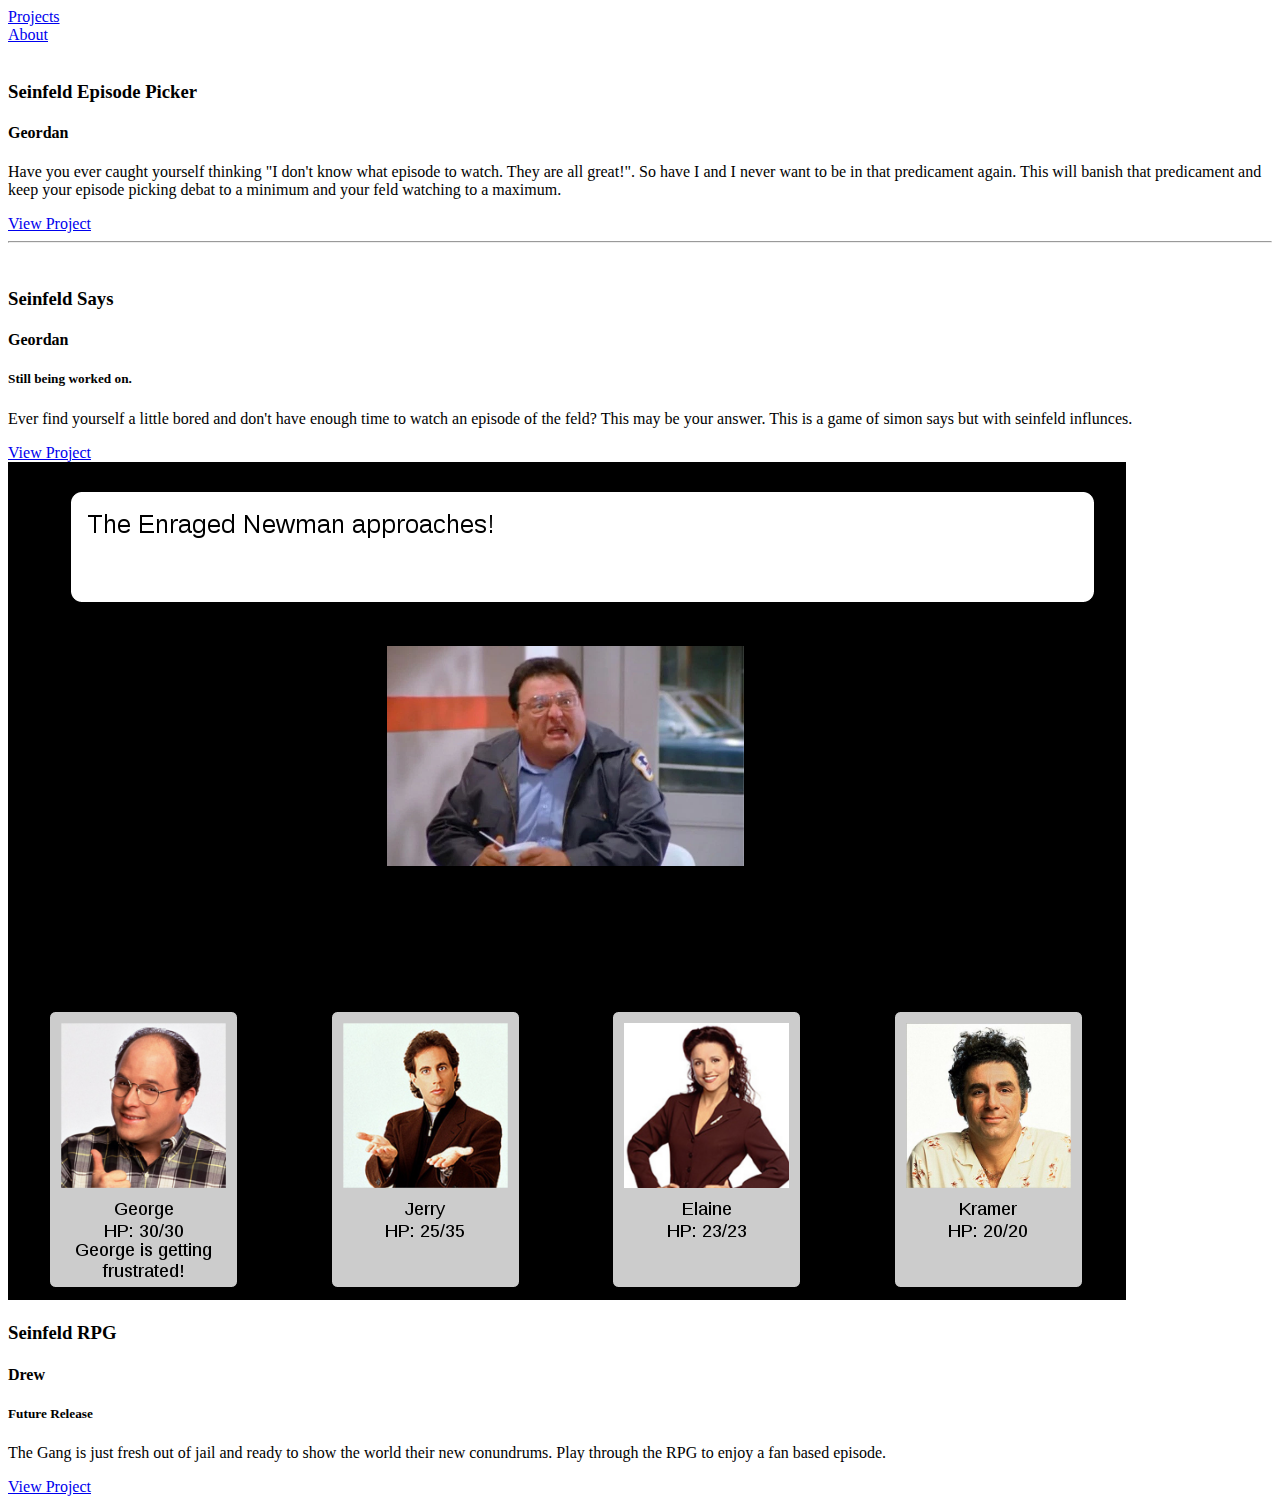
==== index.html @ e226264c "added dress project" ====
<!DOCTYPE html>
<html lang="en">

<head>

    <meta charset="utf-8">
    <meta http-equiv="X-UA-Compatible" content="IE=edge">
    <meta name="viewport" content="width=device-width, initial-scale=1">
    <meta name="description" content="">
    <meta name="author" content="">

    <title>Seinfeld Fan Projects</title>

    <!-- Bootstrap Core CSS -->
    <link href="css/bootstrap.css" rel="stylesheet">

    <!-- Custom CSS -->
    <link href="css/1-col-portfolio.css" rel="stylesheet">



</head>

<body>

    <!-- Navigation -->
    <nav class="navbar navbar-inverse navbar-fixed-top" role="navigation">
        <div class="container">
            <!-- Brand and toggle get grouped for better mobile display -->
            <div class="navbar-header">
                <a class="navbar-brand" href="index.html">Projects</a>
            </div>
            <div class="navbar-header">
                <a class="navbar-brand" href="About.html">About</a>
            </div>
            <!-- /.navbar-collapse -->
        </div>
        <!-- /.container -->
    </nav>

    <!-- Page Content -->
    <div class="container">

        <!-- Page Heading -->
        <div class="row">
            <div class="col-lg-12">
                <!-- <h1 class="page-header">
                    <small>Secondary Text</small>
                </h1> -->
            </div>
        </div>
        <!-- /.row -->

        <!-- Project One -->
        <div class="row">
            <div class="col-md-7">
                <a href="picker/seinfeldPicker.html">
                    <img class="img-responsive" src="pictures/seinfeldpicker.png" alt="">
                </a>
            </div>
            <div class="col-md-5">
                <h3>Seinfeld Episode Picker</h3>
                <h4>Geordan</h4>
                <p> Have you ever caught yourself thinking "I don't know what episode to watch. They are all great!". So have I and I never want to be in that predicament again. This will banish that predicament and keep your episode picking debat to a minimum and your feld watching to a maximum.</p>
                <a class="btn btn-primary" href="picker/seinfeldPicker.html">View Project <span class="glyphicon glyphicon-chevron-right"></span></a>
            </div>
        </div>
        <!-- /.row -->

        <hr>

        <!-- Project Two -->
        <div class="row">
            <div class="col-md-7">
                <a href="simon/simon.html">
                    <img class="img-responsive" src="pictures/simon.png" alt="">
                </a>
            </div>
            <div class="col-md-5">
                <h3>Seinfeld Says</h3>
                <h4>Geordan</h4>
                <h5>Still being worked on.</h5>
                <p> Ever find yourself a little bored and don't have enough time to watch an episode of the feld? This may be your answer. This is a game of simon says but with seinfeld influnces. </p>
                <a class="btn btn-primary" href="simon/simon.html">View Project <span class="glyphicon glyphicon-chevron-right"></span></a>
            </div>
        </div>
        <!-- Project Three -->
        <div class="row">
            <div class="col-md-7">
                <a href="#">
                    <img class="img-responsive" src="pictures/seinfeldRPG.png" alt="">
                </a>
            </div>
            <div class="col-md-5">
                <h3>Seinfeld RPG</h3>
                <h4>Drew</h4>
                <h5>Future Release</h5>
                <p> The Gang is just fresh out of jail and ready to show the world their new conundrums. Play through the RPG to enjoy a fan based episode.</p>
                <a class="btn btn-primary" href="simon/simon.html">View Project <span class="glyphicon glyphicon-chevron-right"></span></a>
            </div>
        </div>


        <!-- Footer -->
        <footer>

        </footer>

    </div>
    <!-- /.container -->

    <!-- jQuery -->
    <script src="js/jquery.js"></script>

    <!-- Bootstrap Core JavaScript -->
    <script src="js/bootstrap.min.js"></script>

</body>

</html>
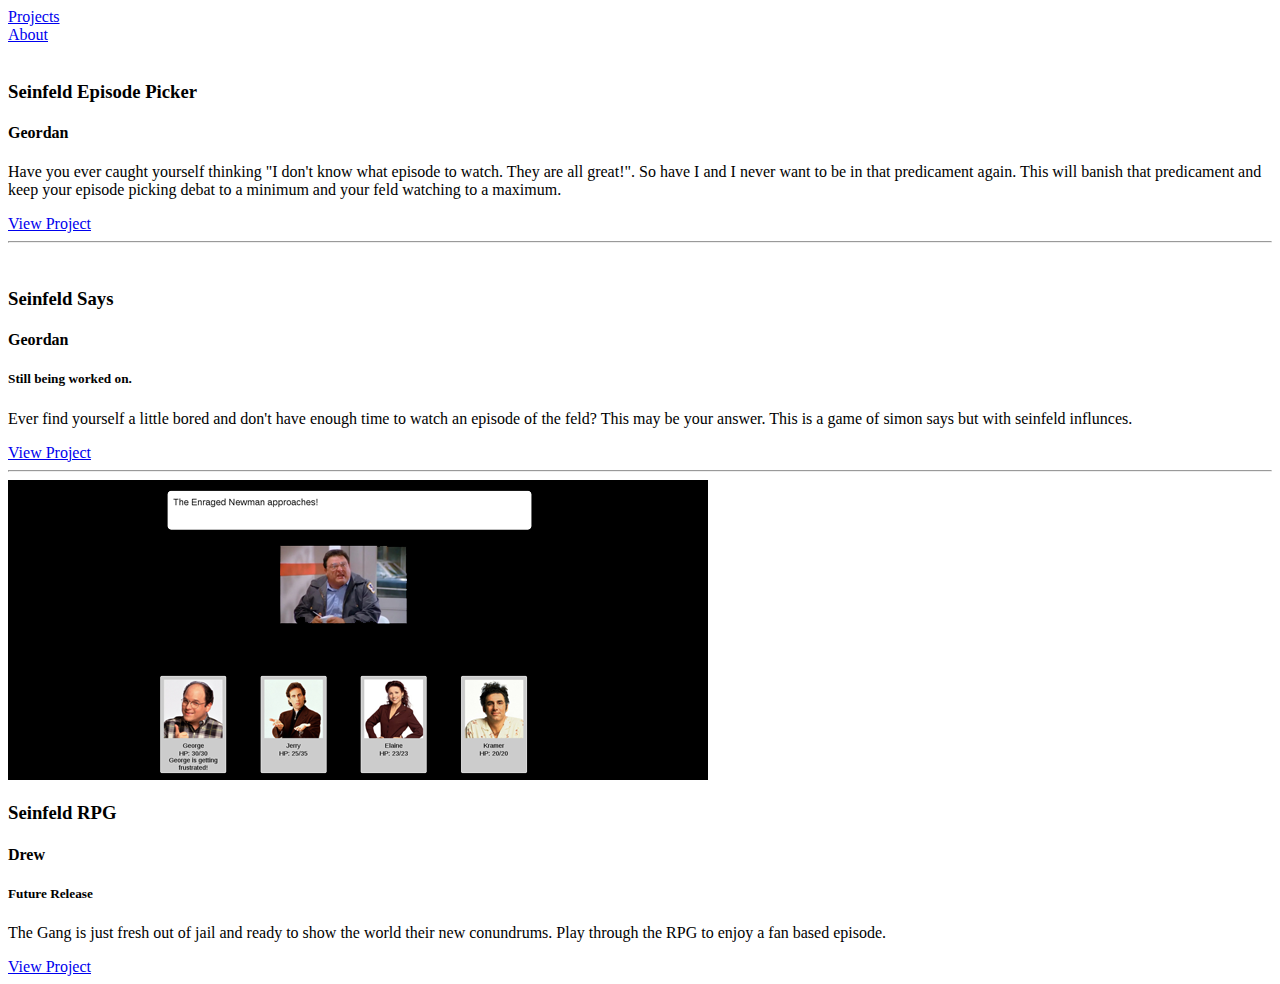
==== commit be61cea3: "added hr tag" ====
--- a/index.html
+++ b/index.html
@@ -85,6 +85,7 @@
             </div>
         </div>
         <!-- Project Three -->
+        <hr>
         <div class="row">
             <div class="col-md-7">
                 <a href="#">
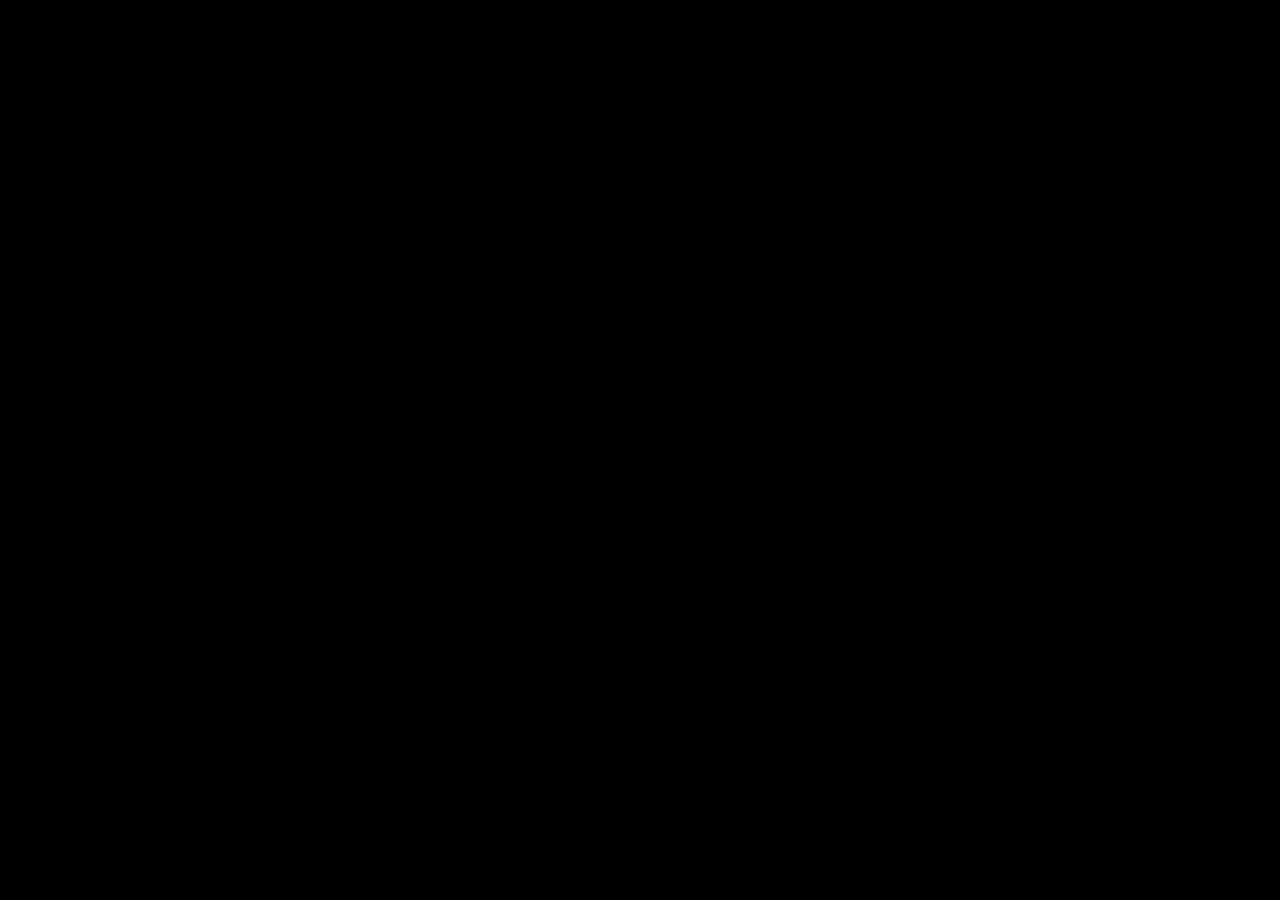
==== commit 56201543: "deleted files that were unused" ====
--- a/index.html
+++ b/index.html
@@ -1,121 +1,415 @@
 <!DOCTYPE html>
-<html lang="en">
-
+<html>
 <head>
-
-    <meta charset="utf-8">
-    <meta http-equiv="X-UA-Compatible" content="IE=edge">
-    <meta name="viewport" content="width=device-width, initial-scale=1">
-    <meta name="description" content="">
-    <meta name="author" content="">
-
-    <title>Seinfeld Fan Projects</title>
-
-    <!-- Bootstrap Core CSS -->
-    <link href="css/bootstrap.css" rel="stylesheet">
-
-    <!-- Custom CSS -->
-    <link href="css/1-col-portfolio.css" rel="stylesheet">
-
-
-
+  <title>&#9785; &#9785; &#9785; &#9785; &#9785; &#9785;</title>
+<style type="text/css">
+
+
+body{
+  background-color: black;
+}
+.jerryContain{
+  width: 700px;
+  height: 700px;
+  bottom: 0px;
+  left: 0px;
+  right: 0px;
+  position: absolute;
+  z-index: -1;
+  margin: auto;
+  perspective: 750px;
+}
+#hair{
+  bottom: 290px;
+  left: 192px;
+  position: absolute;
+  z-index: 6;
+  transform: rotate(0deg) translate(0px, 0px);
+  transition: all .5s;
+}
+#hairContain{
+  width: 310px;
+  height: 180px;
+  bottom: 340px;
+  left: 195px;
+  z-index: 20;
+  position: absolute;
+}
+#hair.selected{
+  transform: rotate(-50deg)  translate(-40px,-110px);
+}
+#brain{
+  bottom: 250px;
+  left:250px;
+  position: absolute;
+  z-index: 2;
+}
+#forehead{
+  bottom: 285px;
+  left: 248px;
+  position: absolute;
+  z-index: 5;
+}
+#upperHead{
+  bottom: 172px;
+  left: 201px;
+  position: absolute;
+  z-index: 3;
+}
+#lowerHead{
+  margin: auto;
+  bottom: 0px;
+  left: 0px;
+  right: 0px;
+  position: absolute;
+  z-index: 0;
+}
+
+#leftEye{
+  bottom: 290px;
+  left: 300px;
+  position: absolute;
+  z-index: 3;
+}
+#leftEyeLid{
+  bottom: 279px;
+  left: 293px;
+  position: absolute;
+  z-index: 4;
+  transition: all 1s;
+}
+#leftEyeLidContain{
+  width: 65px;
+  height: 35px;
+  bottom: 280px;
+  left: 285px;
+  position: absolute;
+  z-index: 21;
+}
+
+#leftEyeLid.selected{
+  transform: translateY(-28px);
+
+}
+#rightEye{
+  bottom: 289px;
+  left: 385px;
+  position: absolute;
+  z-index: 4;
+}
+#rightEyeLid{
+  bottom: 280px;
+  left: 382px;
+  position: absolute;
+  z-index: 5;
+  transition: all 1s;
+}
+#rightEyeLidContain{
+  width: 65px;
+  height: 35px;
+  bottom: 283px;
+  left: 378px;
+  position: absolute;
+  z-index: 21;
+}
+#rightEyeLid.selected{
+  transform: translateY(-28px) translateZ(0);
+}
+#eyeBlack{
+  width: 150px;
+  height: 35px;
+  bottom: 283px;
+  left: 285px;
+  position: absolute;
+  z-index: 3;
+  background-color: black;
+}
+#tongue{
+  bottom: 188px;
+  left: 318px;
+  position: absolute;
+  z-index: 2;
+  transition: all 2s;
+
+}
+#tongueContain{
+  width: 100px;
+  height: 30px;
+  bottom: 177px;
+  left: 308px;
+  z-index: 20;
+  position: absolute;
+}
+#tongue.selected{
+  transform: translateY(60px);;
+
+}
+
+
+#cover{
+  z-index: 100;
+  background-color: black;
+  width:100%;
+  height:100%;
+  min-width:100%;
+  min-height:100%;
+  position:fixed;
+  top:0px;
+  left:0px;
+  opacity:1;
+  transition: opacity 0.25s;
+}
+
+#tv1{
+  width:  150px;
+  height: 120px;
+  position:fixed;
+  bottom: 100px;
+  left: -100px;
+  transform: rotateY(45deg);
+  background-size: 150px 120px;
+}
+#tv2{
+  width:  120px;
+  height: 85px;
+  position:fixed;
+  bottom: 275px;
+  left: -200px;
+  transform: rotateY(-15deg);
+  background-size: 120px 85px;
+}
+#tv3{
+  width:  300px;
+  height: 240px;
+  position:fixed;
+  bottom: 100px;
+  left: 700px;
+  transform: rotateY(-15deg);
+  background-size: 300px 240px;
+}
+.tv{
+  box-shadow: 0px 0px 15px rgba(255,255,255,0.5);
+  background-image:url('pictures/static.gif');
+  z-index:-3;
+}
+.tv0{
+  box-shadow: 0px 0px 15px rgba(255,255,255,0.5);
+  background-image:url('pictures/seinfeld.gif');
+  z-index:-3;
+}
+.tv1{
+  box-shadow: 0px 0px 15px rgba(255,255,255,0.5);
+  background-image:url('pictures/seinfeld2.gif');
+  z-index:-3;
+}
+.tv2{
+  box-shadow: 0px 0px 15px rgba(255,255,255,0.5);
+  background-image:url('pictures/seinfeld3.gif');
+  z-index:-3;
+}
+.tv3{
+  box-shadow: 0px 0px 15px rgba(255,255,255,0.5);
+  background-image:url('pictures/seinfeld4.gif');
+  z-index:-3;
+}
+.tv4{
+  box-shadow: 0px 0px 15px rgba(255,255,255,0.5);
+  background-image:url('pictures/seinfeld5.gif');
+  z-index:-3;
+}
+.tv5{
+  box-shadow: 0px 0px 15px rgba(255,255,255,0.5);
+  background-image:url('pictures/seinfeld6.gif');
+  z-index:-3;
+}
+.tv6{
+  box-shadow: 0px 0px 15px rgba(255,255,255,0.5);
+  background-image:url('pictures/seinfeld7.gif');
+  z-index:-3;
+}
+.tv7{
+  box-shadow: 0px 0px 15px rgba(255,255,255,0.5);
+  background-image:url('pictures/larryD.gif');
+  z-index:-3;
+}
+.tv:before {
+  content: ' ';
+  display: block;
+  position: absolute;
+  left: 0;
+  top: 0;
+  width: 100%;
+  height: 100%;
+
+  z-index: -1;
+
+  background-image: radial-gradient(rgba(0,0,0,0), rgba(255,255,255,.5));
+}
+
+.static:after {
+  content: ' ';
+  display: block;
+  position: absolute;
+  left: 0;
+  top: 0;
+  width: 100%;
+  height: 100%;
+
+  z-index: -2;
+  opacity: 0.2;
+
+  background-image:url('pictures/static.gif');
+}
+
+</style>
 </head>
-
 <body>
-
-    <!-- Navigation -->
-    <nav class="navbar navbar-inverse navbar-fixed-top" role="navigation">
-        <div class="container">
-            <!-- Brand and toggle get grouped for better mobile display -->
-            <div class="navbar-header">
-                <a class="navbar-brand" href="index.html">Projects</a>
-            </div>
-            <div class="navbar-header">
-                <a class="navbar-brand" href="About.html">About</a>
-            </div>
-            <!-- /.navbar-collapse -->
-        </div>
-        <!-- /.container -->
-    </nav>
-
-    <!-- Page Content -->
-    <div class="container">
-
-        <!-- Page Heading -->
-        <div class="row">
-            <div class="col-lg-12">
-                <!-- <h1 class="page-header">
-                    <small>Secondary Text</small>
-                </h1> -->
-            </div>
-        </div>
-        <!-- /.row -->
-
-        <!-- Project One -->
-        <div class="row">
-            <div class="col-md-7">
-                <a href="picker/seinfeldPicker.html">
-                    <img class="img-responsive" src="pictures/seinfeldpicker.png" alt="">
-                </a>
-            </div>
-            <div class="col-md-5">
-                <h3>Seinfeld Episode Picker</h3>
-                <h4>Geordan</h4>
-                <p> Have you ever caught yourself thinking "I don't know what episode to watch. They are all great!". So have I and I never want to be in that predicament again. This will banish that predicament and keep your episode picking debat to a minimum and your feld watching to a maximum.</p>
-                <a class="btn btn-primary" href="picker/seinfeldPicker.html">View Project <span class="glyphicon glyphicon-chevron-right"></span></a>
-            </div>
-        </div>
-        <!-- /.row -->
-
-        <hr>
-
-        <!-- Project Two -->
-        <div class="row">
-            <div class="col-md-7">
-                <a href="simon/simon.html">
-                    <img class="img-responsive" src="pictures/simon.png" alt="">
-                </a>
-            </div>
-            <div class="col-md-5">
-                <h3>Seinfeld Says</h3>
-                <h4>Geordan</h4>
-                <h5>Still being worked on.</h5>
-                <p> Ever find yourself a little bored and don't have enough time to watch an episode of the feld? This may be your answer. This is a game of simon says but with seinfeld influnces. </p>
-                <a class="btn btn-primary" href="simon/simon.html">View Project <span class="glyphicon glyphicon-chevron-right"></span></a>
-            </div>
-        </div>
-        <!-- Project Three -->
-        <hr>
-        <div class="row">
-            <div class="col-md-7">
-                <a href="#">
-                    <img class="img-responsive" src="pictures/seinfeldRPG.png" alt="">
-                </a>
-            </div>
-            <div class="col-md-5">
-                <h3>Seinfeld RPG</h3>
-                <h4>Drew</h4>
-                <h5>Future Release</h5>
-                <p> The Gang is just fresh out of jail and ready to show the world their new conundrums. Play through the RPG to enjoy a fan based episode.</p>
-                <a class="btn btn-primary" href="simon/simon.html">View Project <span class="glyphicon glyphicon-chevron-right"></span></a>
-            </div>
-        </div>
-
-
-        <!-- Footer -->
-        <footer>
-
-        </footer>
-
-    </div>
-    <!-- /.container -->
-
-    <!-- jQuery -->
-    <script src="js/jquery.js"></script>
-
-    <!-- Bootstrap Core JavaScript -->
-    <script src="js/bootstrap.min.js"></script>
+<div id="cover"></div>
+<div class="jerryContain" id="jerrycontain">
+<img src="pictures/jerryhead/lowerHead.png" alt="lowerHead" id="lowerHead" >
+<!--  hair image and div -->
+<div id="hairContain" onmouseover="select('hair')" onmouseout="deselect('hair')" onclick="projects('gameOfLife')"></div>
+<img src="pictures/jerryhead/hair.png" alt="hair" id="hair" >
+<div id="eyeBlack"></div>
+
+<!--  right eye and eye lid image and div -->
+<img src="pictures/jerryhead/rightEye.png" alt="rightEye" id="rightEye" >
+<div id="rightEyeLidContain" onmouseover="select('rightEyeLid')" onmouseout="deselect('rightEyeLid')" onclick="projects('simon')"></div>
+<img src="pictures/jerryhead/rightEyeLid.png" alt="rightEyeLid" id="rightEyeLid" >
+
+<!-- left eye and eyelid images and div -->
+<img src="pictures/jerryhead/leftEye.png" alt="leftEye" id="leftEye" >
+<div id="leftEyeLidContain" onmouseover="select('leftEyeLid')" onmouseout="deselect('leftEyeLid')" onclick="projects('episodePicker')"></div>
+<img src="pictures/jerryhead/leftEyeLid.png" alt="leftEyeLid" id="leftEyeLid" >
+
+<img src="pictures/jerryhead/upperHead.png" alt="upperHead" id="upperHead" >
+<div id="tongueContain" onmouseover="select('tongue')" onmouseout="deselect('tongue')" onclick="projects('snake')"></div>
+<img src="pictures/jerryhead/tongue.gif" alt="tongue" id="tongue" >
+<img src="pictures/jerryhead/forehead.png" alt="forehead" id="forehead" >
+<img src="pictures/jerryhead/brain.gif" alt="brain" id="brain" >
+<div id="tv1" class="tv"></div>
+<div id="tv2" class="tv" onclick="serenity()"></div>
+<div id="tv3" class="tv"></div>
+
+</div>
+
+<!--<img src="pictures/jerryBig.png" alt="jerryBig" id="jerryBig" height="300" width="300" onclick="action('jerry');">
+<img src="pictures/kramerBig.png" alt="kramerBig" id="kramerBig" height="300" width="300" onclick="action('kramer');">-->
+<script>
+  function getRandomInt(min, max) {
+    min = Math.ceil(min);
+    max = Math.floor(max);
+    return Math.floor(Math.random() * (max - min)) + min;
+  }
+
+  function select(element){
+    document.getElementById(element).className = "selected";
+  }
+
+  function deselect(element){
+    var el = document.getElementById(element);
+    el.className = "";
+    el.style     = "";
+  }
+
+  var phase = -1;
+
+  var partList = ["lowerHead", "hair", "leftEye","rightEye", "upperHead", "tongue", "rightEyeLid","leftEyeLid", "forehead" ];
+
+  function animate(){
+    var parts  = partList;
+    for(var i = 0; i < parts.length; i++){
+      var element = document.getElementById(parts[i]);
+      if(element.className == "selected"){
+        if(parts[i] == "hair"){
+          if(phase == -1){
+            element.style.transform = "rotate(-50deg)  translate(-40px,-110px)";
+          }else{
+            element.style.transform = "rotate(-55deg)  translate(-35px,-128px)";
+          }
+        }
+      }
+    }
+
+    phase = phase * -1;
+
+    //Random Seinfeld clips on TVs
+    if(Math.random() > 0.9){
+      var answer = getRandomInt(0, 3);
+      answer = answer + 1;
+      var elem = document.getElementById("tv"+answer);
+      elem.className = "static tv" + getRandomInt(0,8);
+      setTimeout(function(){elem.className = "tv";}, 1200);
+    }
+
+    if(Math.random() > 0.95){
+    	if(Math.random() > 0.5){
+    		if(Math.random() > 0.95){
+    			document.getElementById("rightEye").style.visibility = "hidden";
+    			document.getElementById("leftEye").style.visibility = "hidden";
+    		}
+	    	select('rightEyeLid');
+	    	select('leftEyeLid');
+	    }else{
+	    	deselect('rightEyeLid');
+	    	deselect('leftEyeLid');
+	    }
+    }
+  }
+
+  window.interval = null;
+
+  function imgLoaded(imgElement) {
+    return imgElement.complete && imgElement.naturalHeight !== 0;
+  }
+
+  function checkImages(){
+    var parts  = partList;
+    var loaded = true;
+
+    for(var i = 0; i < parts.length; i++){
+      if(imgLoaded(document.getElementById(parts[i])) == false){
+        loaded = false;
+        break;
+      }
+    }
+
+    if(loaded){
+      clearInterval(window.interval);
+      console.log("images loaded");
+      document.getElementById("cover").style.opacity = "0";
+      setTimeout(function(){document.getElementById("cover").style.visibility = "hidden";}, 250);
+      setInterval(animate, 500);
+      var audio = new Audio('bgmusic.mp3');
+      audio.addEventListener('ended', function() {
+          this.currentTime = 0;
+          this.play();
+      }, false);
+      audio.play();
+    }
+  }
+
+  function serenity(){
+    var audio = new Audio('serenity_echo.wav');
+    audio.volume = 0.5;
+    audio.play();
+  }
+
+  function projects(projectName){
+    if(projectName == 'gameOfLife'){
+      window.open ('#','_self',false)
+    }else if (projectName == 'simon'){
+      window.open ('http://theFeldProj.servebeer.com/simon/simon.html','_self',false)
+    }else if (projectName == 'snake'){
+      window.open ('#','_self',false)
+    }else if (projectName == 'episodePicker'){
+      window.open ('http://theFeldProj.servebeer.com/picker/seinfeldPicker.html','_self',false)
+    }
+
+  }
+
+  window.interval = setInterval(checkImages, 50);
+</script>
 
 </body>
-
 </html>
